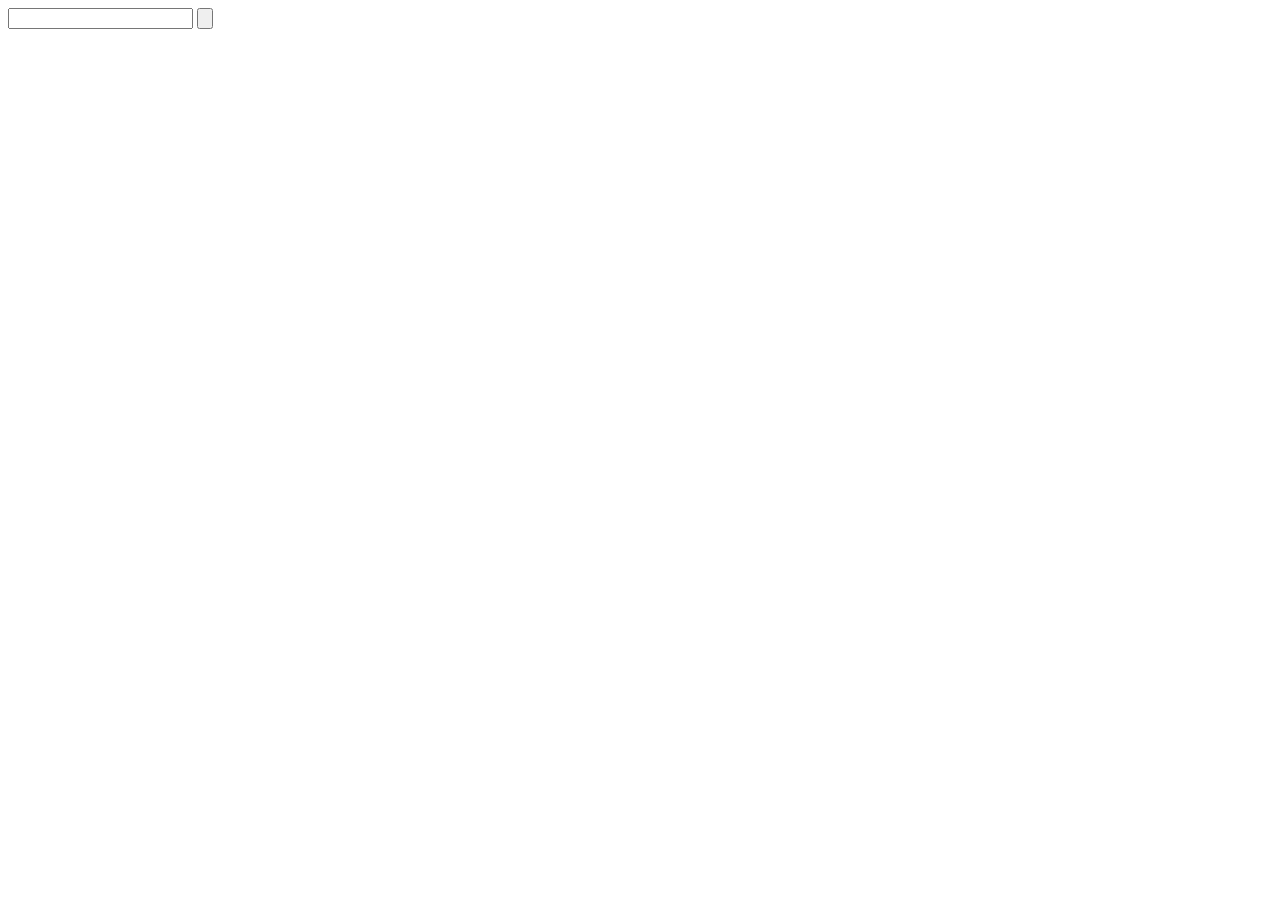
==== index.html @ 1e74e55c "index.html with submit workflow" ====
<html>

<script>

  document.addEventListener('DOMContentLoaded', () => {

    const btn = document.getElementById('button-submit');
    const inputImageUrl = document.getElementById('image-url');

    btn.addEventListener('click', () => submit(inputImageUrl.value));

    function submit(value) {
      const http = new XMLHttpRequest()
      http.setRequestHeader('Content-type', 'application/json');
      http.open('POST', 'https://thiagoh-test.hf.space/display-image')
      http.onreadystatechange = function () {//Call a function when the state changes.
        if (http.readyState == 4 && http.status == 200) {
          alert(http.responseText);
        }
      }
      http.send(JSON.stringify({ imageUrl: value }));
    }
  });

</script>

<body>

  <input type="url" id="image-url" />
  <input type="button" id="button-submit" />
</body>

</html>
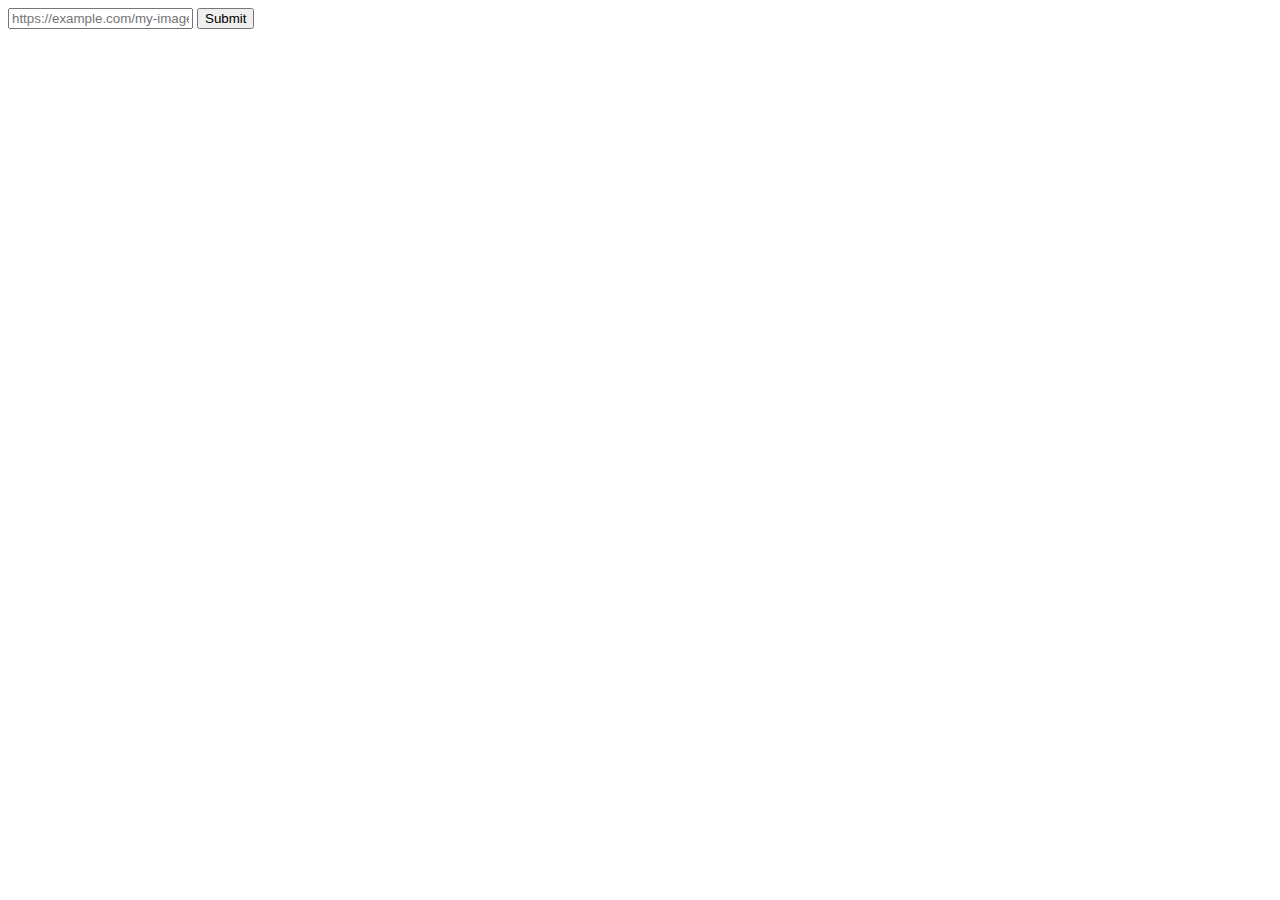
==== commit a430e152: "button label and open before all" ====
--- a/index.html
+++ b/index.html
@@ -11,8 +11,8 @@
 
     function submit(value) {
       const http = new XMLHttpRequest()
+      http.open('POST', 'https://thiagoh-test.hf.space/display-image')
       http.setRequestHeader('Content-type', 'application/json');
-      http.open('POST', 'https://thiagoh-test.hf.space/display-image')
       http.onreadystatechange = function () {//Call a function when the state changes.
         if (http.readyState == 4 && http.status == 200) {
           alert(http.responseText);
@@ -26,8 +26,8 @@
 
 <body>
 
-  <input type="url" id="image-url" />
-  <input type="button" id="button-submit" />
+  <input type="url" id="image-url" placeholder="https://example.com/my-image.jpg" />
+  <input type="button" id="button-submit" value="Submit" />
 </body>
 
 </html>
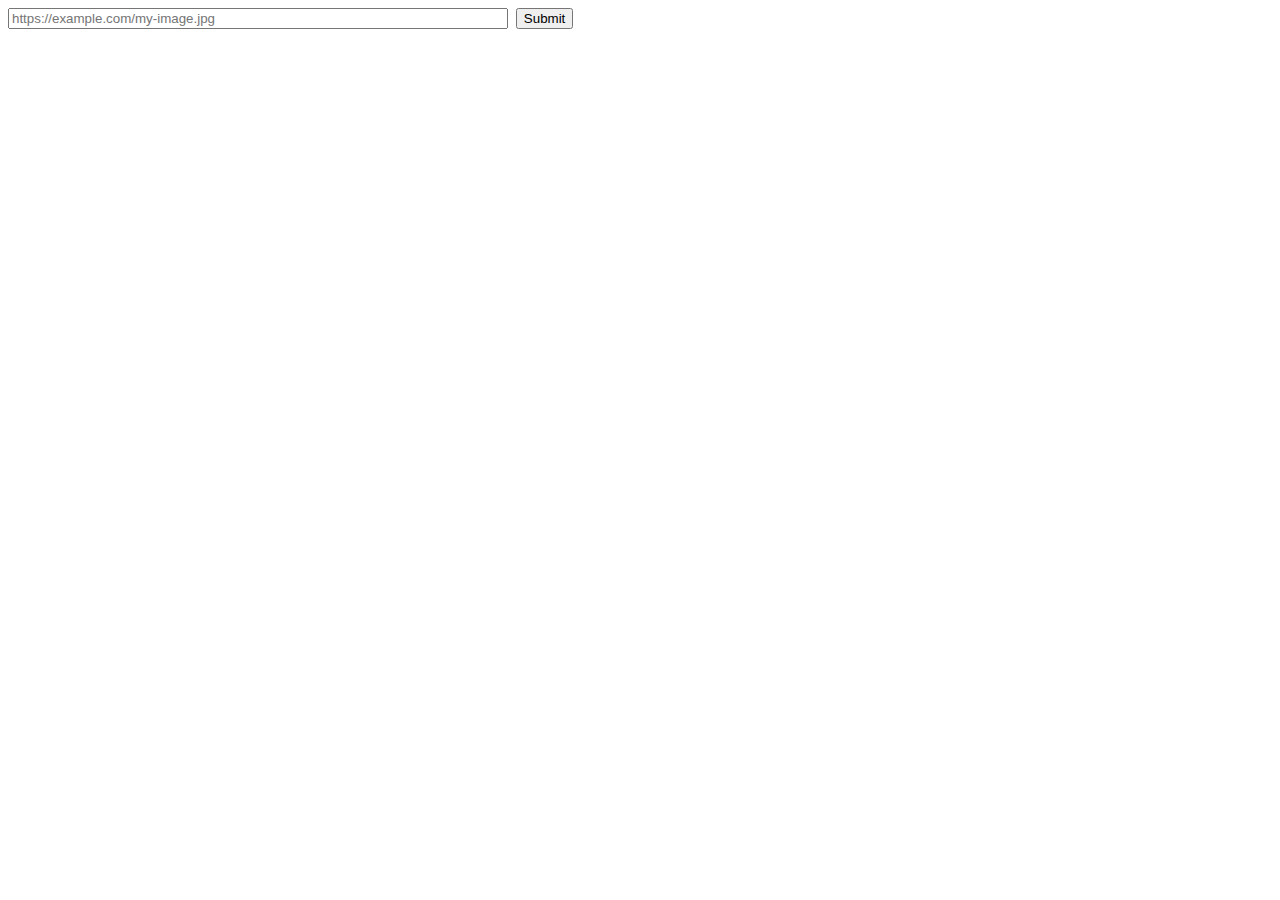
==== commit 201f0698: "show image" ====
--- a/index.html
+++ b/index.html
@@ -1,4 +1,14 @@
 <html>
+
+<style>
+  html, body {
+    font-family: monospace;
+  }
+  input#image-url {
+    width: 500px;
+    padding: 1px 2px;
+  }
+</style>
 
 <script>
 
@@ -6,6 +16,7 @@
 
     const btn = document.getElementById('button-submit');
     const inputImageUrl = document.getElementById('image-url');
+    const imgOutput = document.getElementById('img-output');
 
     btn.addEventListener('click', () => submit(inputImageUrl.value));
 
@@ -15,7 +26,9 @@
       http.setRequestHeader('Content-type', 'application/json');
       http.onreadystatechange = function () {//Call a function when the state changes.
         if (http.readyState == 4 && http.status == 200) {
-          alert(http.responseText);
+          console.log(http);
+          const data = JSON.parse(http.responseText)
+          imgOutput.src = data.imageEncodedBytes;
         }
       }
       http.send(JSON.stringify({ imageUrl: value }));
@@ -26,8 +39,14 @@
 
 <body>
 
-  <input type="url" id="image-url" placeholder="https://example.com/my-image.jpg" />
-  <input type="button" id="button-submit" value="Submit" />
+  <div>
+    <input type="url" id="image-url" placeholder="https://example.com/my-image.jpg" />
+    <input type="button" id="button-submit" value="Submit" />
+  </div>
+
+  <div>
+    <img id="img-output" />
+  </div>
 </body>
 
 </html>
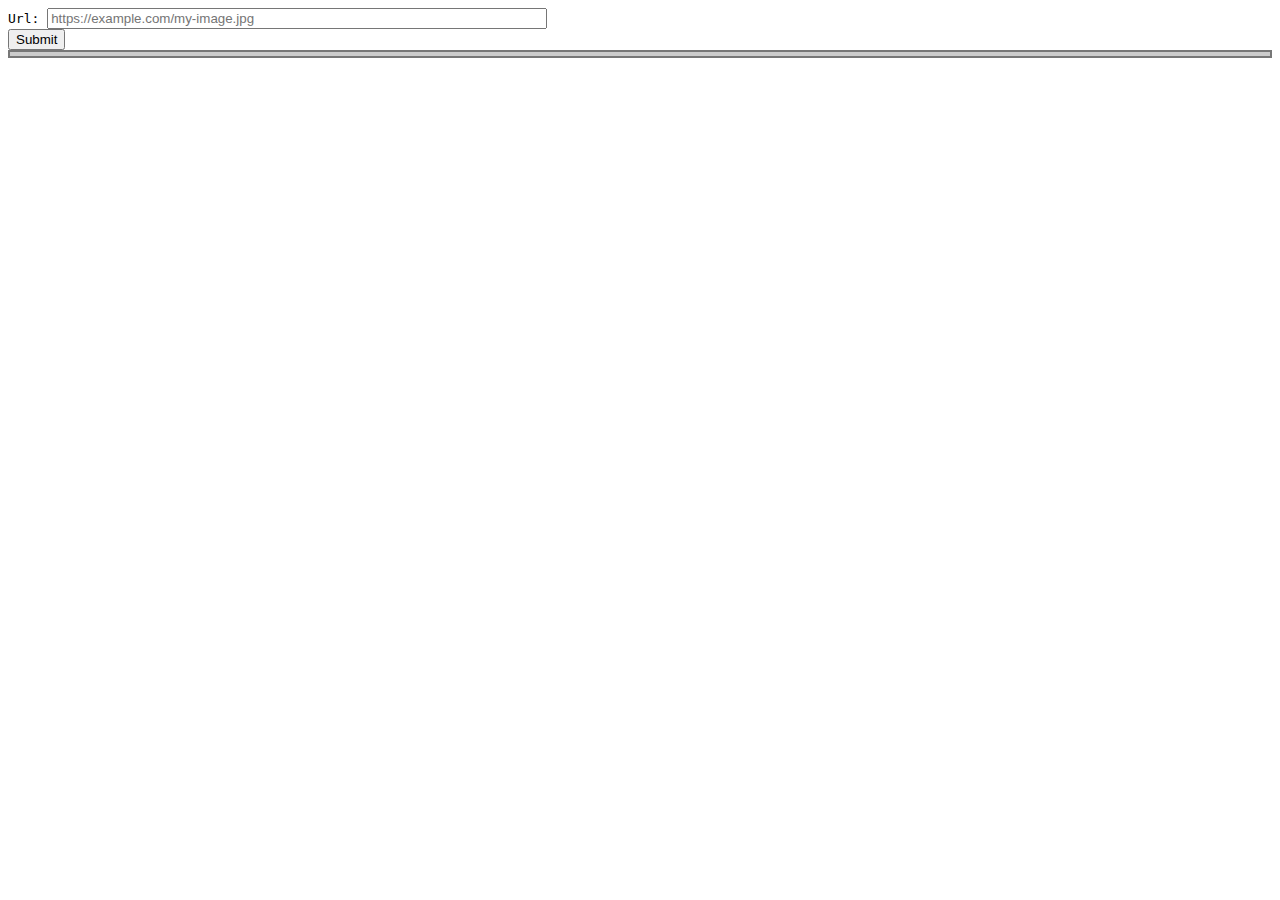
==== commit 1f09a5ed: "improve UI" ====
--- a/index.html
+++ b/index.html
@@ -1,9 +1,26 @@
 <html>
 
 <style>
-  html, body {
+  html,
+  body {
     font-family: monospace;
   }
+
+  #div-bear-type {
+    font-family: sans-serif;
+    font-size: 1.1em;
+    line-height: 30px;
+  }
+
+  #div-image-output {
+    border-style: solid;
+    padding: 2px;
+    border-color: #777;
+    border-width: 2px;
+    text-align: center;
+    background-color: #ccc;
+  }
+
   input#image-url {
     width: 500px;
     padding: 1px 2px;
@@ -17,6 +34,7 @@
     const btn = document.getElementById('button-submit');
     const inputImageUrl = document.getElementById('image-url');
     const imgOutput = document.getElementById('img-output');
+    const bearTypeOutput = document.getElementById('div-bear-type');
 
     btn.addEventListener('click', () => submit(inputImageUrl.value));
 
@@ -25,10 +43,12 @@
       http.open('POST', 'https://thiagoh-test.hf.space/display-image')
       http.setRequestHeader('Content-type', 'application/json');
       http.onreadystatechange = function () {//Call a function when the state changes.
-        if (http.readyState == 4 && http.status == 200) {
+        if (http.readyState === XMLHttpRequest.DONE && http.status == 200) {
           console.log(http);
           const data = JSON.parse(http.responseText)
-          imgOutput.src = data.imageEncodedBytes;
+          // imgOutput.src = 'data:image/png;base64,' + data.imageEncodedBytes;
+          imgOutput.src = value;
+          bearTypeOutput.innerHTML = `Type is ${data.prediction} with confidence ${data.probability}`;
         }
       }
       http.send(JSON.stringify({ imageUrl: value }));
@@ -39,13 +59,20 @@
 
 <body>
 
+  <div id="div-input-fields">
+    Url:
+    <input type="url" id="image-url" placeholder="https://example.com/my-image.jpg" />
+  </div>
+
   <div>
-    <input type="url" id="image-url" placeholder="https://example.com/my-image.jpg" />
     <input type="button" id="button-submit" value="Submit" />
   </div>
 
   <div>
-    <img id="img-output" />
+    <div id="span-bear-type"></div>
+    <div id="div-image-output">
+      <img id="img-output" />
+    </div>
   </div>
 </body>
 
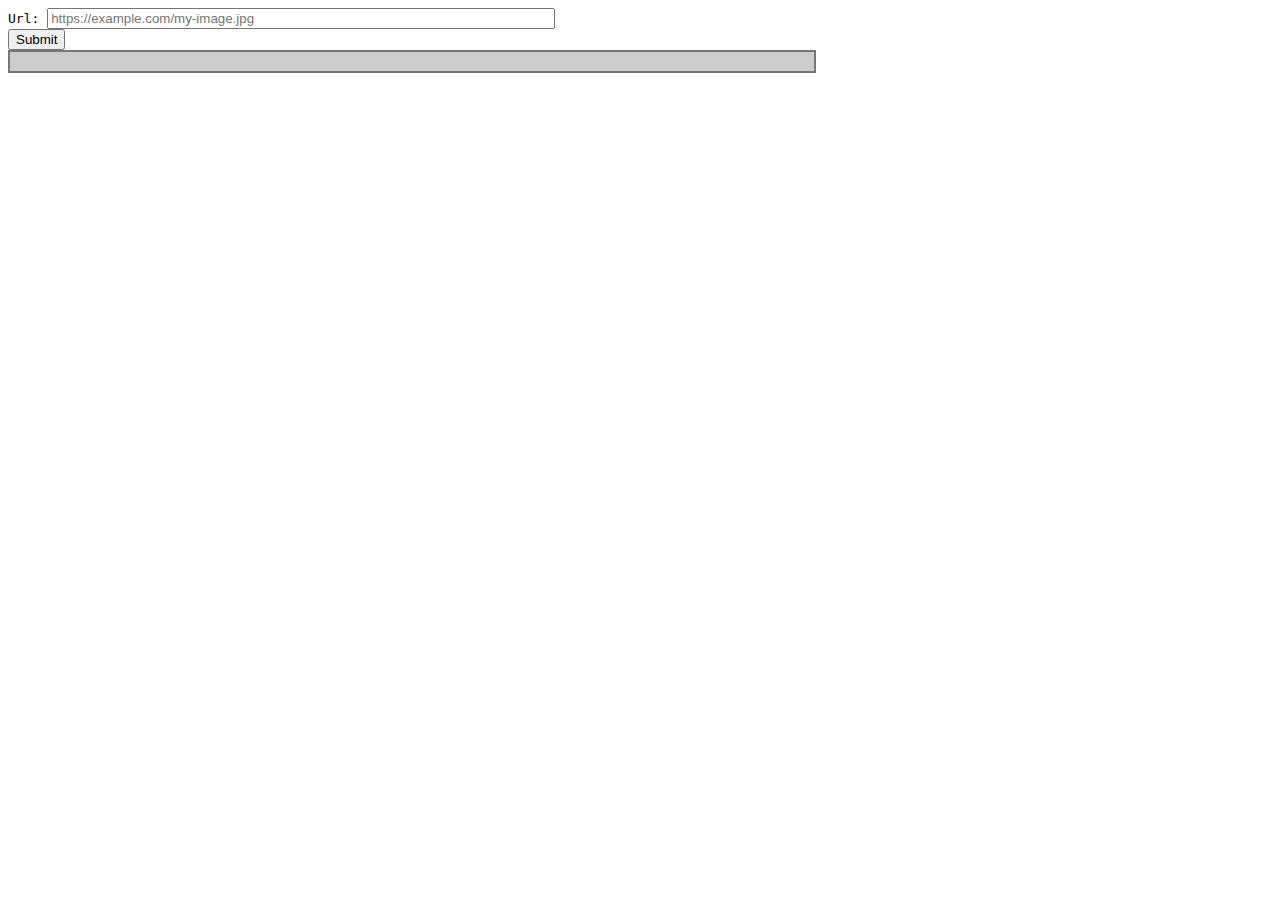
==== commit 3719e54d: "add bootstrap" ====
--- a/index.html
+++ b/index.html
@@ -1,61 +1,74 @@
-<html>
+<!doctype html>
+<html lang="en">
 
-<style>
-  html,
-  body {
-    font-family: monospace;
-  }
+<head>
+  <meta charset="utf-8">
+  <meta name="viewport" content="width=device-width, initial-scale=1">
+  <title>Bootstrap demo</title>
+  <link href="https://cdn.jsdelivr.net/npm/bootstrap@5.3.0/dist/css/bootstrap.min.css" rel="stylesheet"
+    integrity="sha384-9ndCyUaIbzAi2FUVXJi0CjmCapSmO7SnpJef0486qhLnuZ2cdeRhO02iuK6FUUVM" crossorigin="anonymous">
+  <style>
+    html,
+    body {
+      font-family: monospace;
+    }
 
-  #div-bear-type {
-    font-family: sans-serif;
-    font-size: 1.1em;
-    line-height: 30px;
-  }
+    #div-bear-type {
+      font-family: sans-serif;
+      font-size: 1.1em;
+      line-height: 30px;
+    }
 
-  #div-image-output {
-    border-style: solid;
-    padding: 2px;
-    border-color: #777;
-    border-width: 2px;
-    text-align: center;
-    background-color: #ccc;
-  }
+    #div-image-output {
+      background-color: #ccc;
+      border-style: solid;
+      padding: 2px;
+      border-color: #777;
+      border-width: 2px;
+      max-width: 800px;
+      text-align: center;
+    }
 
-  input#image-url {
-    width: 500px;
-    padding: 1px 2px;
-  }
-</style>
+    #img-output {
+      max-width: 800px;
+    }
 
-<script>
+    input#image-url {
+      width: 500px;
+      padding: 1px 2px;
+    }
+  </style>
 
-  document.addEventListener('DOMContentLoaded', () => {
+  <script>
 
-    const btn = document.getElementById('button-submit');
-    const inputImageUrl = document.getElementById('image-url');
-    const imgOutput = document.getElementById('img-output');
-    const bearTypeOutput = document.getElementById('div-bear-type');
+    document.addEventListener('DOMContentLoaded', () => {
 
-    btn.addEventListener('click', () => submit(inputImageUrl.value));
+      const btn = document.getElementById('button-submit');
+      const inputImageUrl = document.getElementById('image-url');
+      const imgOutput = document.getElementById('img-output');
+      const bearTypeOutput = document.getElementById('div-bear-type');
 
-    function submit(value) {
-      const http = new XMLHttpRequest()
-      http.open('POST', 'https://thiagoh-test.hf.space/display-image')
-      http.setRequestHeader('Content-type', 'application/json');
-      http.onreadystatechange = function () {//Call a function when the state changes.
-        if (http.readyState === XMLHttpRequest.DONE && http.status == 200) {
-          console.log(http);
-          const data = JSON.parse(http.responseText)
-          // imgOutput.src = 'data:image/png;base64,' + data.imageEncodedBytes;
-          imgOutput.src = value;
-          bearTypeOutput.innerHTML = `Type is ${data.prediction} with confidence ${data.probability}`;
+      btn.addEventListener('click', () => submit(inputImageUrl.value));
+
+      function submit(value) {
+        const http = new XMLHttpRequest()
+        http.open('POST', 'https://thiagoh-test.hf.space/display-image')
+        http.setRequestHeader('Content-type', 'application/json');
+        http.onreadystatechange = function () {//Call a function when the state changes.
+          if (http.readyState === XMLHttpRequest.DONE && http.status == 200) {
+            console.log(http);
+            const data = JSON.parse(http.responseText)
+            // imgOutput.src = 'data:image/png;base64,' + data.imageEncodedBytes;
+            imgOutput.src = value;
+            bearTypeOutput.innerHTML = `Type is ${data.prediction} with confidence ${data.probability}`;
+          }
         }
+        http.send(JSON.stringify({ imageUrl: value }));
       }
-      http.send(JSON.stringify({ imageUrl: value }));
-    }
-  });
+    });
 
-</script>
+  </script>
+</head>
 
 <body>
 
@@ -69,7 +82,7 @@
   </div>
 
   <div>
-    <div id="span-bear-type"></div>
+    <div id="div-bear-type"></div>
     <div id="div-image-output">
       <img id="img-output" />
     </div>
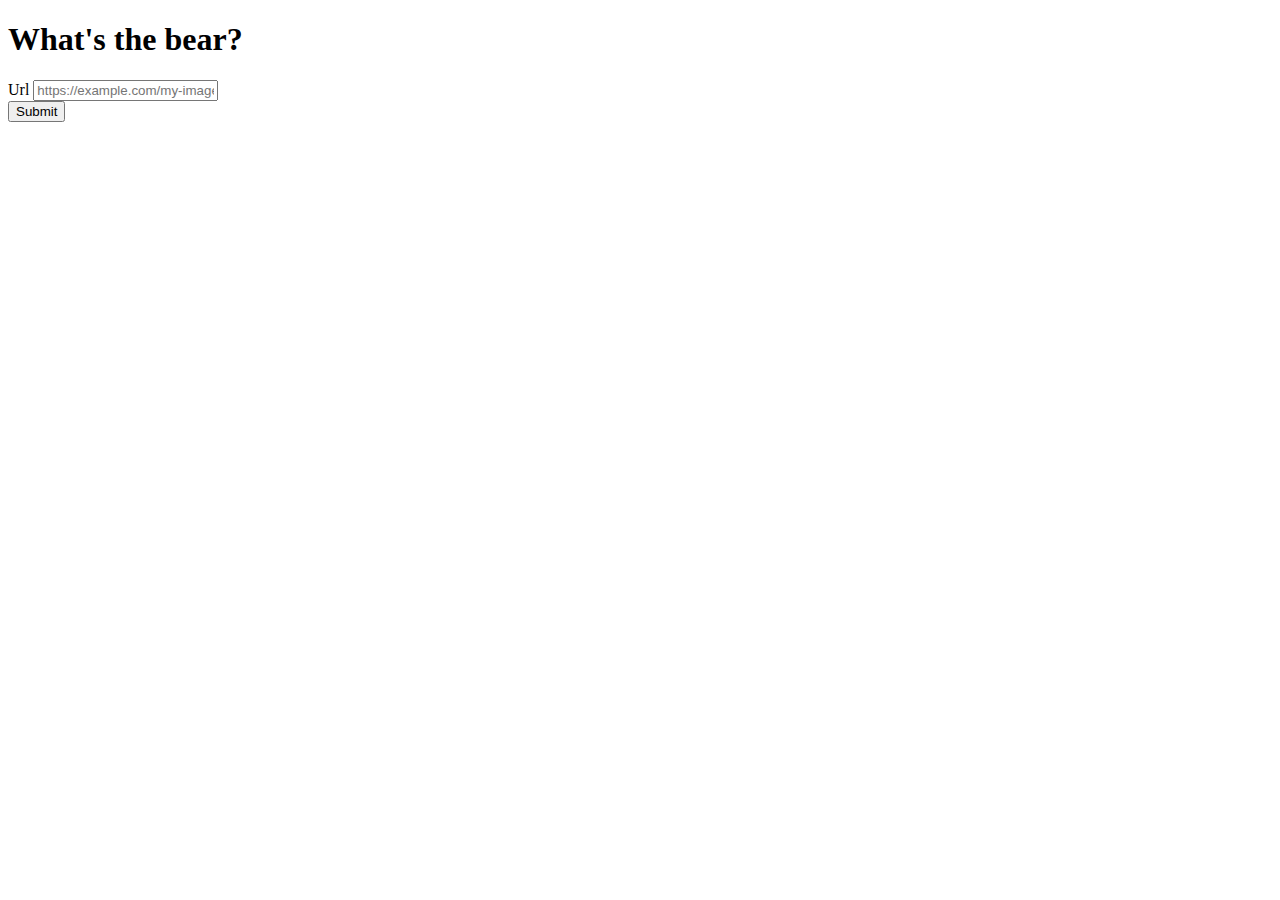
==== commit 6ce88f52: "add title" ====
--- a/index.html
+++ b/index.html
@@ -4,15 +4,10 @@
 <head>
   <meta charset="utf-8">
   <meta name="viewport" content="width=device-width, initial-scale=1">
-  <title>Bootstrap demo</title>
+  <title>Guess bear type</title>
   <link href="https://cdn.jsdelivr.net/npm/bootstrap@5.3.0/dist/css/bootstrap.min.css" rel="stylesheet"
     integrity="sha384-9ndCyUaIbzAi2FUVXJi0CjmCapSmO7SnpJef0486qhLnuZ2cdeRhO02iuK6FUUVM" crossorigin="anonymous">
   <style>
-    html,
-    body {
-      font-family: monospace;
-    }
-
     #div-bear-type {
       font-family: sans-serif;
       font-size: 1.1em;
@@ -20,22 +15,12 @@
     }
 
     #div-image-output {
-      background-color: #ccc;
-      border-style: solid;
-      padding: 2px;
-      border-color: #777;
-      border-width: 2px;
       max-width: 800px;
       text-align: center;
     }
 
     #img-output {
       max-width: 800px;
-    }
-
-    input#image-url {
-      width: 500px;
-      padding: 1px 2px;
     }
   </style>
 
@@ -70,21 +55,31 @@
   </script>
 </head>
 
-<body>
+<body class="container">
 
-  <div id="div-input-fields">
-    Url:
-    <input type="url" id="image-url" placeholder="https://example.com/my-image.jpg" />
+  <h1>What's the bear?</h1>
+
+  <div id="div-input-fields" class="row">
+    <div class="mb-3">
+      <label for="exampleInputEmail1" class="form-label">Url</label>
+      <input type="url" id="image-url" class="form-control" placeholder="https://example.com/my-image.jpg" />
+    </div>
   </div>
 
-  <div>
-    <input type="button" id="button-submit" value="Submit" />
+  <div class="row">
+    <div class="col">
+      <input type="button" id="button-submit" class="btn btn-secondary" value="Submit" />
+    </div>
   </div>
 
-  <div>
-    <div id="div-bear-type"></div>
-    <div id="div-image-output">
-      <img id="img-output" />
+  <div class="row">
+    <div class="row">
+      <div id="div-bear-type" class="col"></div>
+    </div>
+    <div class="row">
+      <div id="div-image-output" class="col">
+        <img id="img-output" />
+      </div>
     </div>
   </div>
 </body>
